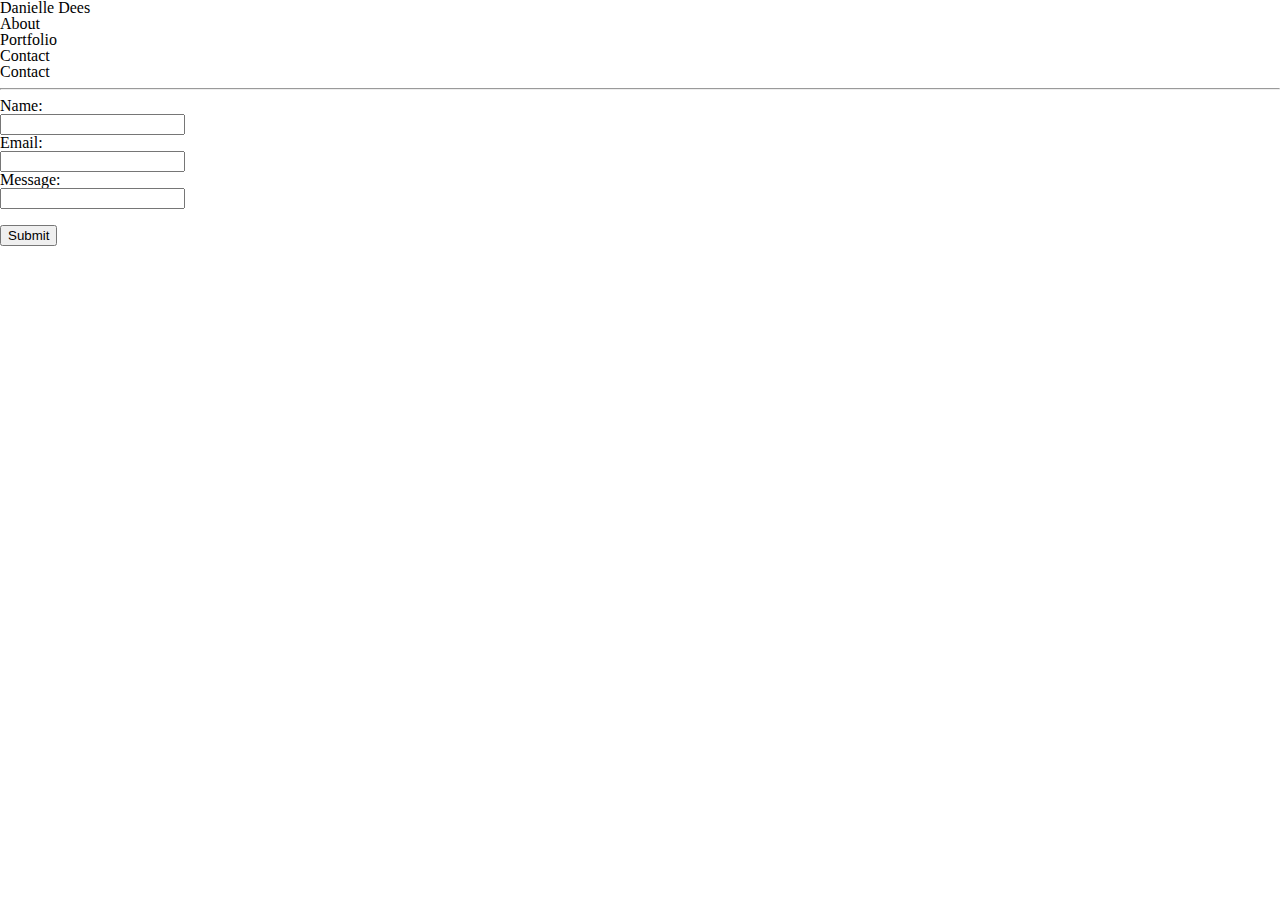
==== contact.html @ 80f8883a "homework" ====
<!DOCTYPE html>

<html>
    <head>
        <title>Contact Info</title>

        <link rel="stylesheet" href="assets/css/reset.css">

        <body>

            <header>
                <h1>Danielle Dees</h1>

            <nav>About</nav>
            <nav>Portfolio</nav>
            <nav>Contact</nav>

            </header>

            <h2>Contact</h2>

            <hr>

            <form action=" / action_page.php">
            Name:<br>
            <input type="text" name="name">
            <br>
            Email:<br>
            <input type="email" name="email">
            <br>
            Message:<br>
            <input type="text" name="message" side="100">
            <br><br>
            <input type="submit" value="Submit">
        </form>




        </body>
    </head>
</html>
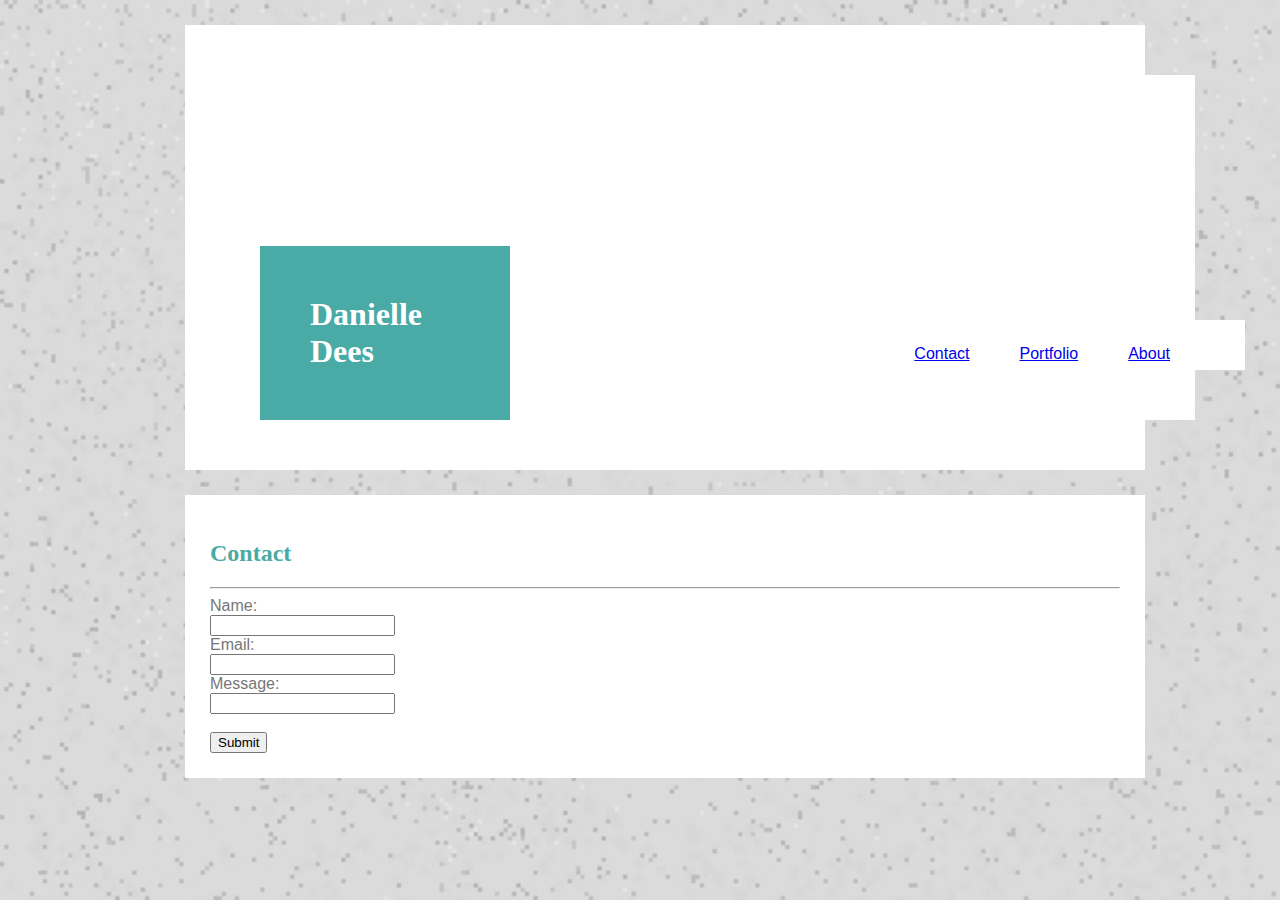
==== commit 31a4d47b: "homework2" ====
--- a/contact.html
+++ b/contact.html
@@ -4,23 +4,36 @@
     <head>
         <title>Contact Info</title>
 
-        <link rel="stylesheet" href="assets/css/reset.css">
+        <link rel="stylesheet" href="assets/css/style.css">
 
         <body>
 
+
+            <div>
             <header>
-                <h1>Danielle Dees</h1>
+                <div class="topborder">
+                <h1 id="name">
+                    Danielle Dees
+                </h1>
 
-            <nav>About</nav>
-            <nav>Portfolio</nav>
-            <nav>Contact</nav>
+                <div class="nav">
+                        <nav>
+                                <li><a href="index.html">About</a></li>
+                                <li><a href="portfolio.html">Portfolio</a></li>
+                                <li><a href="contact.html">Contact</a></li>
+                            </nav>
+                        </div>
+                        </div>
+            </header>
+        </div>
 
-            </header>
 
-            <h2>Contact</h2>
+        <div>
+            <h2 id="h2">
+                Contact
+            </h2>
 
             <hr>
-
             <form action=" / action_page.php">
             Name:<br>
             <input type="text" name="name">
@@ -33,9 +46,10 @@
             <br><br>
             <input type="submit" value="Submit">
         </form>
+        </div>
 
 
-
+        <footer></footer>
 
         </body>
     </head>
--- a/assets/css/style.css
+++ b/assets/css/style.css
@@ -0,0 +1,90 @@
+* {
+    box-sizing: border-box;
+}
+
+
+
+
+.topborder {
+    background-color: #ffffff;
+    border-style: solid #777777;
+  
+    
+  
+}
+
+
+body {
+    background-image: url("../images/old_moon/old_moon_@2X.jpg");
+    background-repeat: no-repeat;
+    background-size: cover;
+    background-color: lightgrey;
+    width: 960px;
+    font-family: Arial, Helvetica, sans-serif;
+    color: #777777;
+    margin: auto;
+   
+}
+
+
+header {
+    font-family: Georgia, 'Times New Roman', Times, serif;
+}
+
+div {
+    background-color: #ffffff;
+    width:960px;
+    border: 25px #dddddd;
+    padding: 25px;
+    margin: 25px;
+}
+
+#name {
+    background-color: #4aaaa5;
+    font-family: Georgia, 'Times New Roman', Times, serif;
+    color: white;
+    width: 250px;
+    padding: 50px;
+    position: relative;
+    top: 125px;
+
+}
+
+#h2 {
+    color: #4aaaa5;
+    font-family: Georgia, 'Times New Roman', Times, serif;
+}
+
+.nav li {
+    font-family: Arial, Helvetica, sans-serif;
+    float: right;
+    display: inline;
+    margin: 0px;
+    margin-right: 50px;
+    
+}
+
+#img {
+    float:left;
+    margin: 20px;
+
+}
+p {
+    line-height: 30px;
+    
+  
+}
+
+.music {
+    float:left;
+    padding: 20px;
+   
+}
+
+.art {
+    float: right;
+    padding: 20px;
+    overflow: auto;
+}
+
+/* I made a mess */
